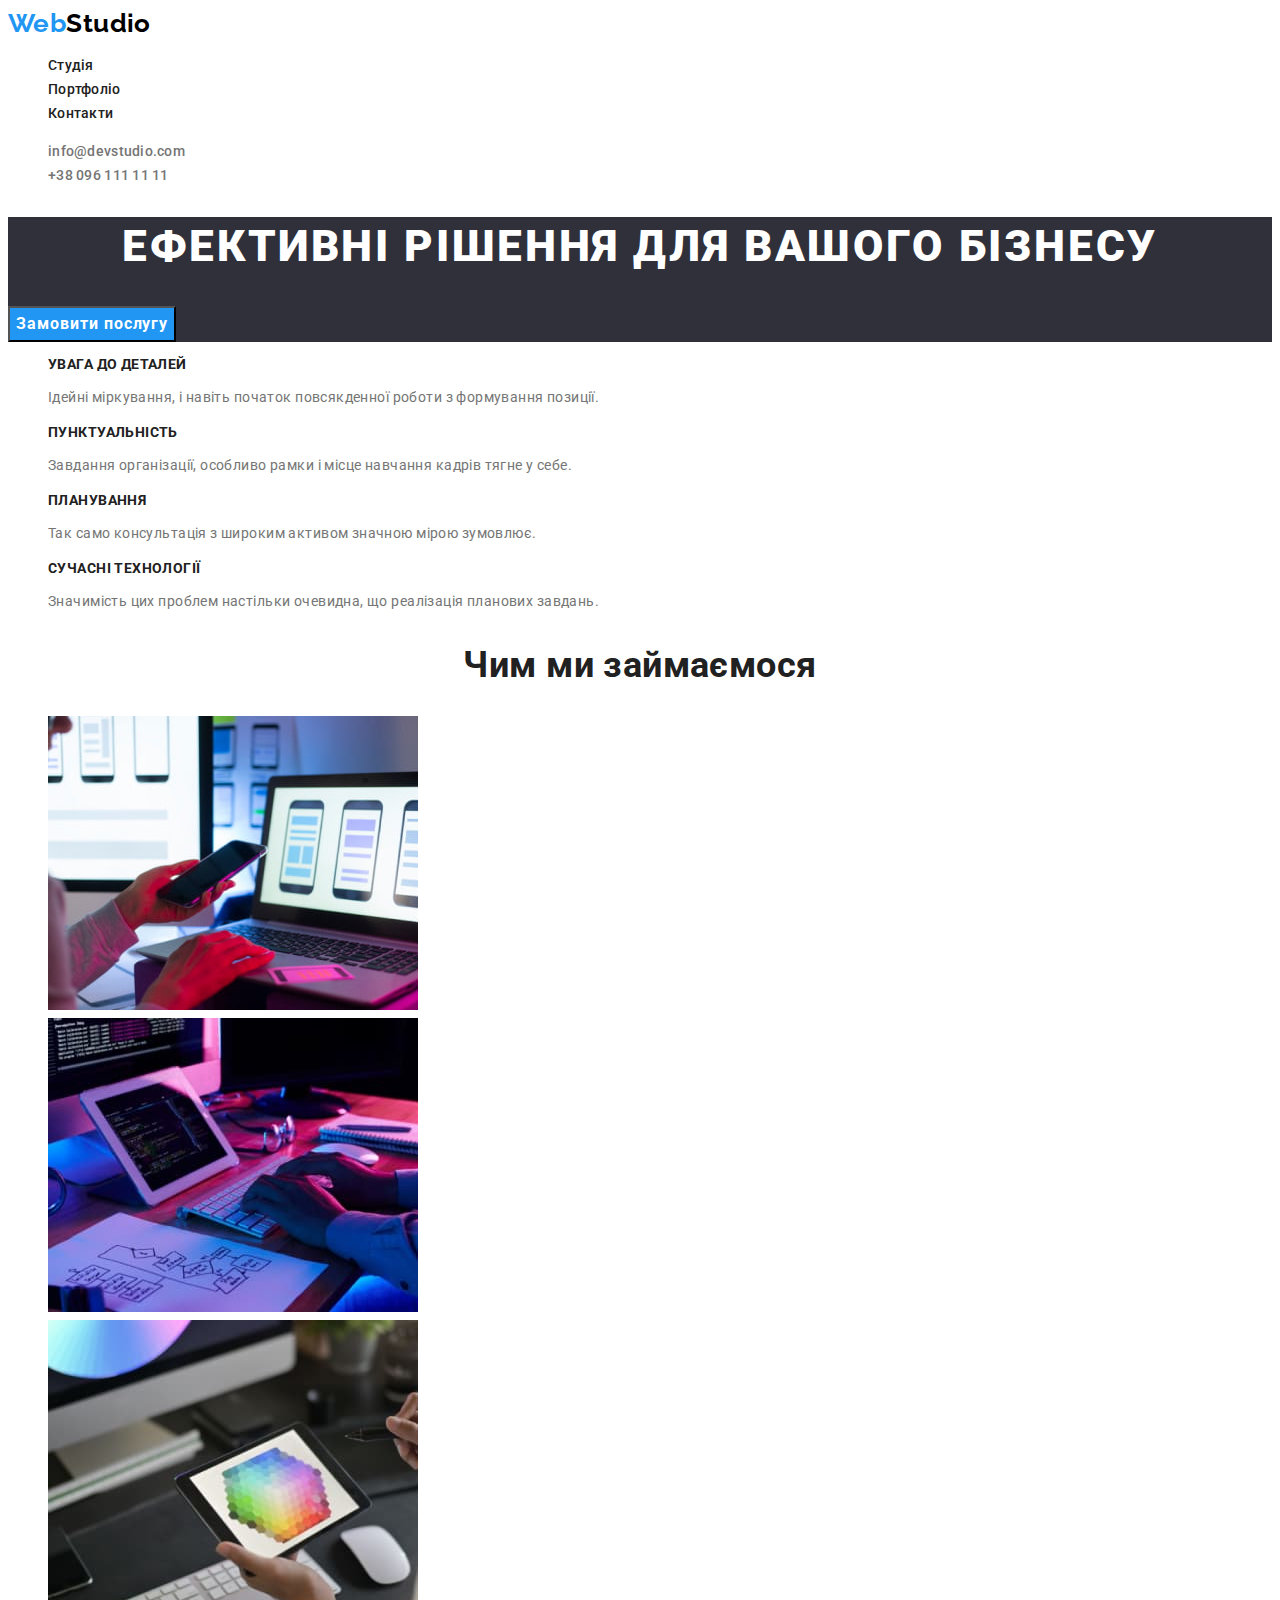
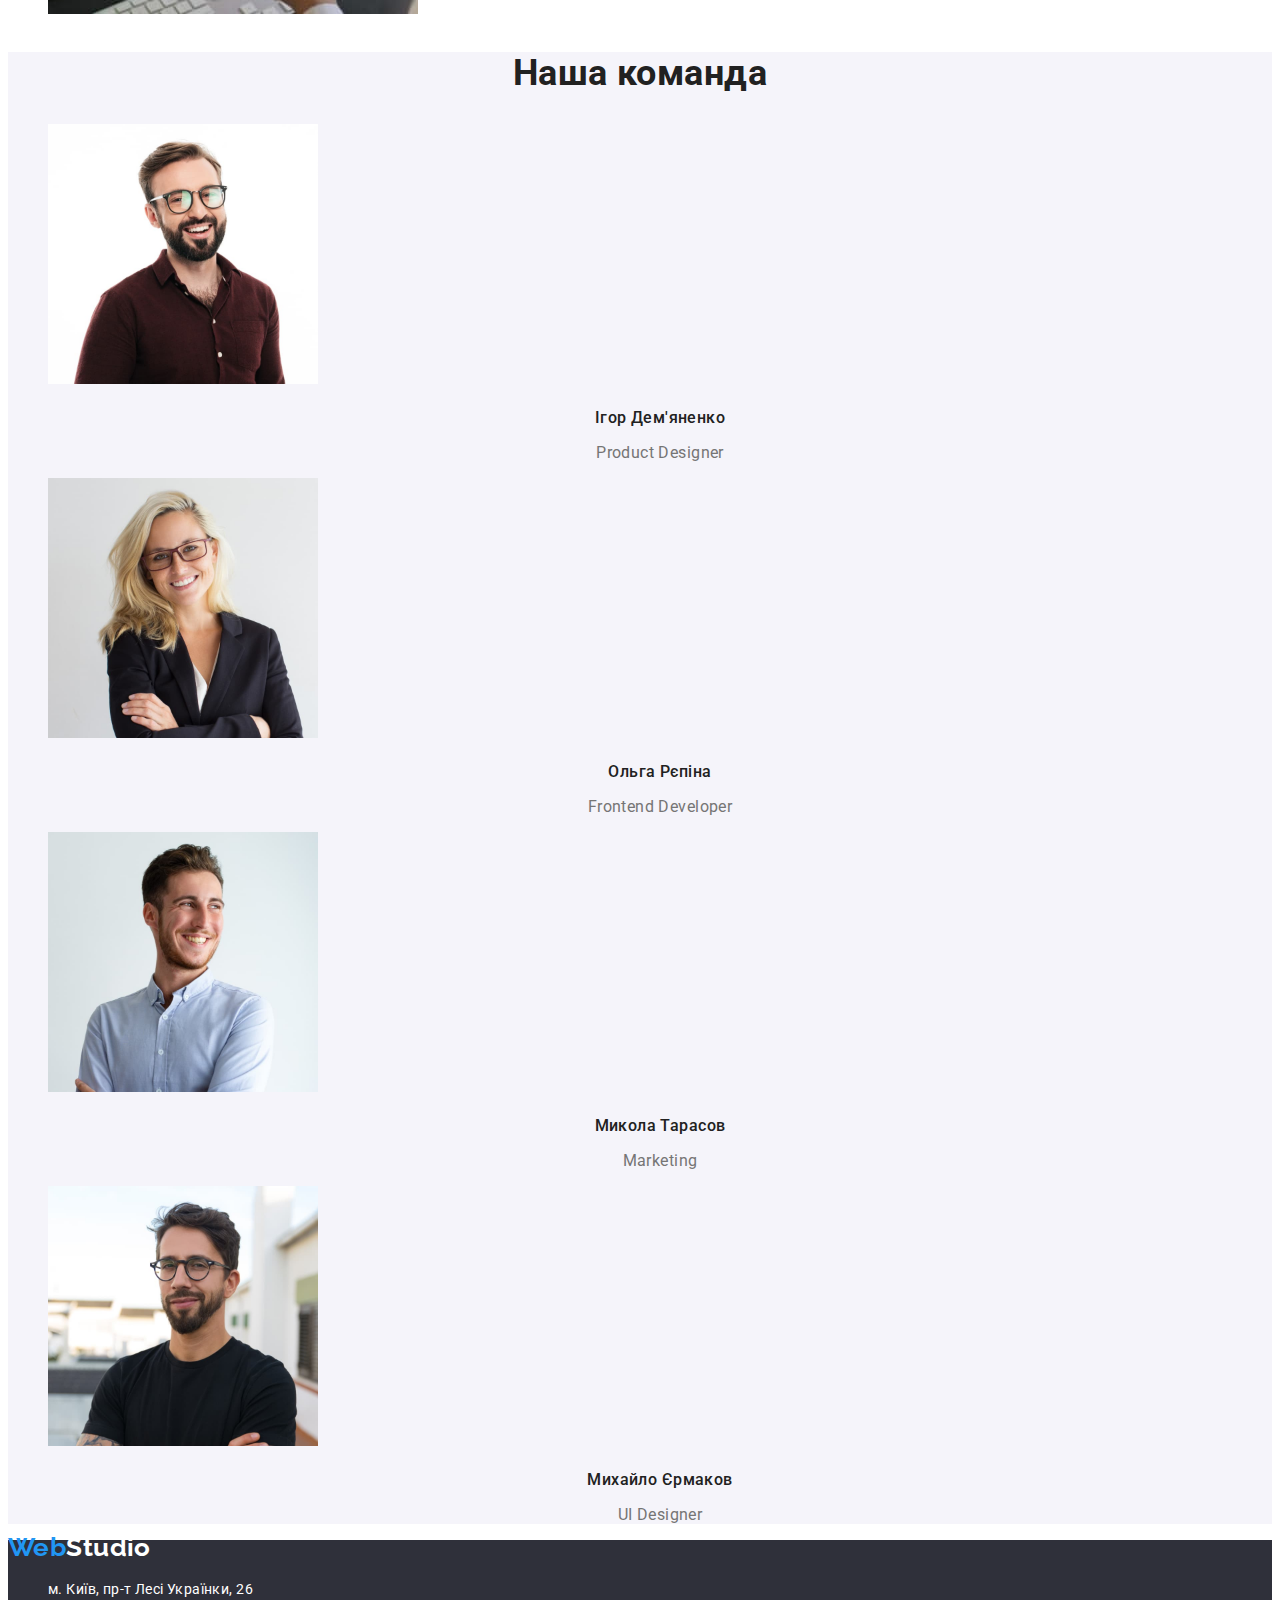
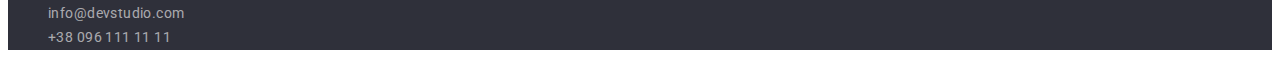
==== index.html @ 8823cd97 "Домашнє завдання 2" ====
<!DOCTYPE html>
<html lang="uk">
<head>
    <meta charset="UTF-8">
    <meta http-equiv="X-UA-Compatible" content="IE=edge">
    <meta name="viewport" content="width=device-width, initial-scale=1.0">
    <title>Document</title>
    <link rel="preconnect" href="https://fonts.googleapis.com">
    <link rel="preconnect" href="https://fonts.gstatic.com" crossorigin>
    <link href="https://fonts.googleapis.com/css2?family=Raleway:wght@700&family=Roboto:wght@400;500;700;900&display=swap" rel="stylesheet">
    <link rel="stylesheet" href="/css/style.css">
</head>
<body>
    <!-- header -->
    <header>
        <nav>
            <!-- Logo -->
            <a href="./index.html" lang="en" class="header-logo link"><span class="logo-accent">Web</span>Studio</a>
            <ul class="list">
                <li><a href="./index.html" class="header-link link">Студія</a></li>
                <li><a href="" class="header-link link">Портфоліо</a></li>
                <li><a href="" class="header-link link">Контакти</a></li>
            </ul>
        </nav>
         <ul class="list">
            <li><a href="mailto:info@devstudio.com" class="link header-contacts">info@devstudio.com</a></li>
            <li><a href="tel:+380961111111" class="link header-contacts">+38 096 111 11 11</a></li>
         </ul>
        
    </header>
    
    <!-- main -->

    <main>

        <!-- hero -->
        <section class="hero">
                <h1 class="hero-title">Ефективні рішення для вашого бізнесу</h1>
                <button type="button" class="hero-btn">Замовити послугу</button>
        </section>

        <section class="features">
            <h2 class="visually-hidden">Особливості</h2>
            <ul class="list">
                <li>
                    <h3 class="features-title">УВАГА ДО ДЕТАЛЕЙ</h3>
                    <p>Ідейні міркування, і навіть початок повсякденної роботи з формування позиції.</p>
                </li>
                <li>
                    <h3 class="features-title">ПУНКТУАЛЬНІСТЬ</h3>
                    <p>Завдання організації, особливо рамки і місце навчання кадрів тягне у себе.</p>
                </li>
                <li>
                    <h3 class="features-title">ПЛАНУВАННЯ</h3>
                    <p>Так само консультація з широким активом значною мірою зумовлює.</p>
                </li>
                <li>
                    <h3 class="features-title">СУЧАСНІ ТЕХНОЛОГІЇ</h3>
                    <p>Значимість цих проблем настільки очевидна, що реалізація планових завдань.</p>
                </li>
            </ul>
        </section>

        <section class="services">
            <h2 class="services-title">Чим ми займаємося</h2>
            <ul class="list">
                <li><img
                     src="./images/img_1.jpg" 
                     alt="Програміст пише код" 
                     width="370"
                     height="294"
                     >
                </li>
                <li><img
                     src="./images/img_2.jpg" 
                     alt="Веб розробник працює над дизайном сайту" 
                     width="370"
                     height="294"
                     >
                </li>
                <li><img
                     src="./images/img_3.jpg" 
                     alt="Дизайнер працює з палітрою кольорів" 
                     width="370"
                     height="294"
                     >
                </li>
            </ul>
        </section>
        
        <section class="team">
            <h2 class="team-title">Наша команда</h2>
            <ul class="list">
                <li>
                    <img 
                        src="./images/employee_1.jpg" 
                        alt="Усміхнений чоловік в окулярах та бордовій сорочці"
                        width="270"
                        height="260"
                        >
                    <h3 class="staff-name">Ігор Дем'яненко</h3>
                    <p lang="en" class="about-staff">Product Designer</p>
                </li>
                <li>
                    <img 
                        src="./images/employee_2.jpg" 
                        alt="Усміхнена жінка в окулярах та чорному жакеті"
                        width="270"
                        height="260"
                        >
                    <h3 class="staff-name">Ольга Рєпіна</h3>
                    <p lang="en" class="about-staff">Frontend Developer</p>
                </li>
                <li>
                    <img 
                        src="./images/employee_3.jpg" 
                        alt="Усміхнений чоловік в блакитній сорочці"
                        width="270"
                        height="260"
                        >
                    <h3 class="staff-name">Микола Тарасов</h3>
                    <p lang="en" class="about-staff">Marketing</p>
                </li>
                <li>
                    <img 
                        src="./images/employee_4.jpg" 
                        alt="Усміхнений чоловік в окулярах та чорній футболці"
                        width="270"
                        height="260"
                        >
                    <h3 class="staff-name">Михайло Єрмаков</h3>
                    <p lang="en" class="about-staff">UI Designer</p>
                </li>
            </ul>
        </section>

    </main>

    <!--footer-->

    <footer class="footer">
        <!--Logo-->
        <a href="" lang="en" class="logo-footer link"><span class="logo-accent link">Web</span>Studio</a>
        <address>
            <ul class="list">
                <li><a 
                        href="https://goo.gl/maps/4PHzCo6PyJ894an87"
                        target="_blank"
                        rel="noopened noreferrer nofollow"
                        class="link link-map"
                        >
                        м. Київ, пр-т Лесі Українки, 26
                    </a>
                </li>
                <li><a href="mailto:info@devstudio.com" class="link link-mail">info@devstudio.com</a></li>
                <li><a href="tell:+380961111111" class="link link-tell">+38 096 111 11 11</a></li>
            </ul>
        </address>

    </footer>
</body>
</html>
---- css/style.css ----
:root {
  --bg-color: #ffffff;
  --main-color: #2F303A;
  --accent-color: #2196F3;
  --title-text-color: #212121;
  --text-color:  #757575;
  --btn-hover: #188CE8;
  --bg-color-utility: #F5F4FA;

}

.visually-hidden {
    position: absolute;
    width: 1px;
    height: 1px;
    margin: -1px;
    border: 0;
    padding: 0;
    
    white-space: nowrap;
    clip-path: inset(100%);
    clip: rect(0 0 0 0);
    overflow: hidden;
  }

  body {
    font-family: 'Roboto', sans-serif;
    font-weight: 400;
    font-size: 14px;
    line-height: 1.71;
    letter-spacing: 0.03em;
    color: var(--text-color);
  }

  .link {
    text-decoration: none;
  }

  .list {
    list-style: none;
  }

  /* header */

  .header-logo {
    font-style: normal;
    font-family: 'Raleway';
    font-weight: 700;
    font-size: 26px;
    line-height: 1.19;
    color: black;
  }
  
  .logo-accent {
    color: var(--accent-color);
  }

  .header-link {
    font-weight: 500;
    font-size: 14px;
    line-height: 1.14;
    letter-spacing: 0.02em;
    color: var(--title-text-color);
  }

  .header-link:hover,
  .header-link:focus {
    color: var(--accent-color);
  }

  .header-contacts {
    font-family: 'Roboto';
    font-style: normal;
    font-weight: 500;
    font-size: 14px;
    line-height: 1.14;
    letter-spacing: 0.02em;
    color: var(--text-color);
  }

  .header-contacts:hover,
  .header-contacts:focus {
    color: var(--accent-color);
  }

  /* main */

  /* --------HERO-------*/

  .hero-title {
    font-weight: 900;
    font-size: 44px;
    line-height: 1.36;
    text-align: center;
    letter-spacing: 0.06em;
    text-transform: uppercase;
    color: var(--bg-color);
  }

  .hero {
    background-color: var(--main-color);
  }

  .hero-btn{
    Font-family: inherit;
    font-weight: 700;
    font-size: 16px;
    line-height: 1.88;
    align-items: center;
    text-align: center;
    letter-spacing: 0.06em;
    color: var(--bg-color);
    background-color: var(--accent-color);
  }

  .hero-btn:hover,
  .hero-btn:focus {
    background-color: var(--btn-hover);
  }

  /* features */

  .features-title {
    font-weight: 700;
    font-size: 14px;
    line-height: 16px;
    text-transform: uppercase;
    color: var(--title-text-color);
  }
  
  /* services */

  .services-title,
  .team-title {
    font-weight: 700;
    font-size: 36px;
    line-height: 1.17;
    text-align: center;
    color: var(--title-text-color);
  }

  /* our team */

  .team {
    background-color: var(--bg-color-utility);
  }

  .staff-name {
    font-weight: 500;
    font-size: 16px;
    line-height: 1.19;
    text-align: center;
    color: var(--title-text-color);
  }

  .about-staff {
    font-weight: 400;
    font-size: 16px;
    line-height: 1.19;
    text-align: center;
  }

  /* footer */

  .footer {
    background-color: var(--main-color);
  }

  .logo-footer {
    font-family: 'Raleway';
    font-style: normal;
    font-weight: 700;
    font-size: 26px;
    line-height: 1.19px; 
    color: var(--bg-color);   
  }

  .link-map {
    font-family: 'Roboto';
    font-style: normal;
    font-weight: 400;
    font-size: 14px;
    line-height: 1.71;
    letter-spacing: 0.03em;
    color: var(--bg-color);
  }

  .link-mail,
  .link-tell { 
    font-style: normal;
    font-weight: 400;
    font-size: 14px;
    line-height: 1.71;
    letter-spacing: 0.03em;
    color: rgba(255, 255, 255, 0.6);
  }
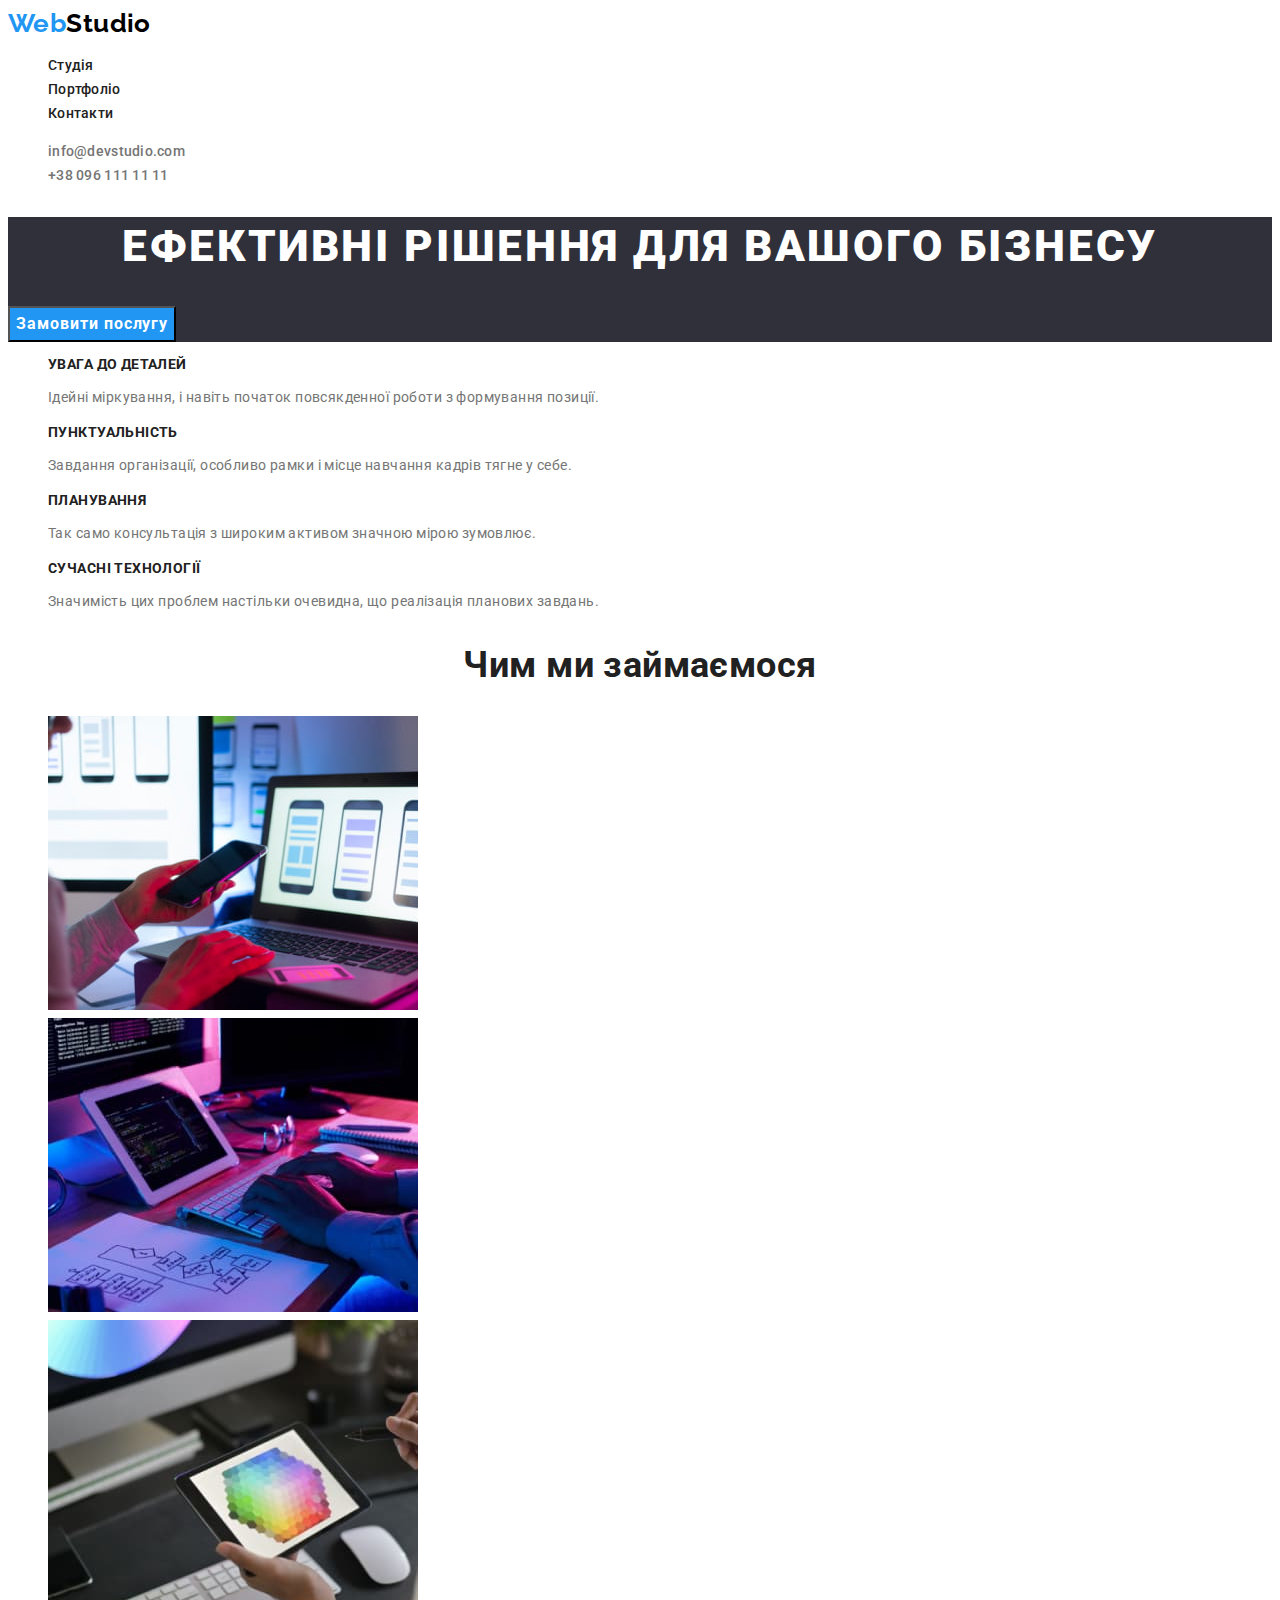
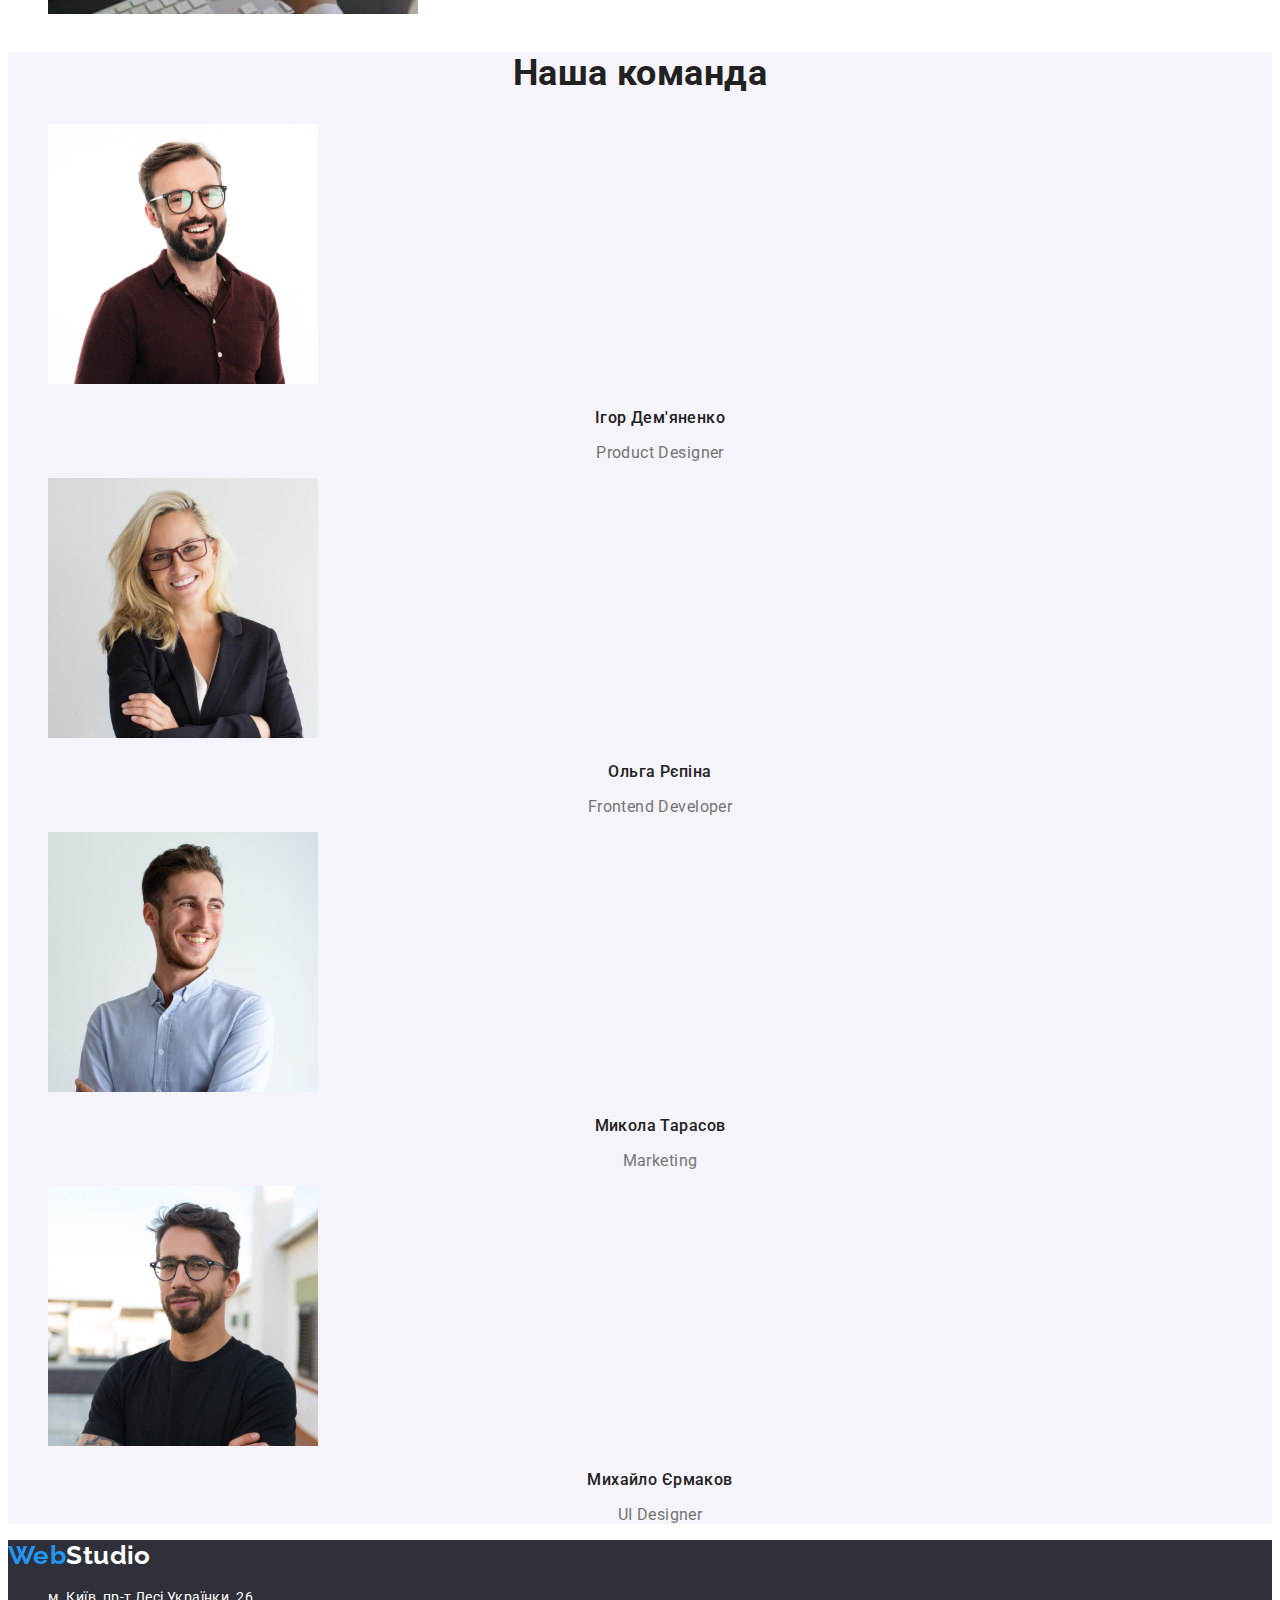
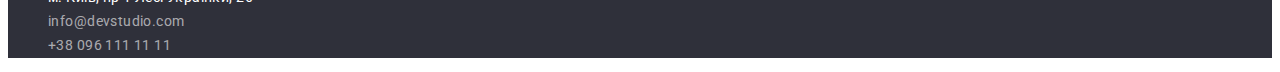
==== commit 612b0524: "правки дз 2" ====
--- a/index.html
+++ b/index.html
@@ -8,7 +8,7 @@
     <link rel="preconnect" href="https://fonts.googleapis.com">
     <link rel="preconnect" href="https://fonts.gstatic.com" crossorigin>
     <link href="https://fonts.googleapis.com/css2?family=Raleway:wght@700&family=Roboto:wght@400;500;700;900&display=swap" rel="stylesheet">
-    <link rel="stylesheet" href="/css/style.css">
+    <link rel="stylesheet" href="./css/style.css">
 </head>
 <body>
     <!-- header -->
@@ -18,7 +18,7 @@
             <a href="./index.html" lang="en" class="header-logo link"><span class="logo-accent">Web</span>Studio</a>
             <ul class="list">
                 <li><a href="./index.html" class="header-link link">Студія</a></li>
-                <li><a href="" class="header-link link">Портфоліо</a></li>
+                <li><a href="./portfolio.html" class="header-link link">Портфоліо</a></li>
                 <li><a href="" class="header-link link">Контакти</a></li>
             </ul>
         </nav>
@@ -62,7 +62,7 @@
         </section>
 
         <section class="services">
-            <h2 class="services-title">Чим ми займаємося</h2>
+            <h2 class="sction-title">Чим ми займаємося</h2>
             <ul class="list">
                 <li><img
                      src="./images/img_1.jpg" 
@@ -89,7 +89,7 @@
         </section>
         
         <section class="team">
-            <h2 class="team-title">Наша команда</h2>
+            <h2 class="sction-title">Наша команда</h2>
             <ul class="list">
                 <li>
                     <img 
--- a/css/style.css
+++ b/css/style.css
@@ -25,8 +25,7 @@
   }
 
   body {
-    font-family: 'Roboto', sans-serif;
-    font-weight: 400;
+    font-family: 'Roboto';
     font-size: 14px;
     line-height: 1.71;
     letter-spacing: 0.03em;
@@ -49,7 +48,7 @@
     font-weight: 700;
     font-size: 26px;
     line-height: 1.19;
-    color: black;
+    color: #000000;
   }
   
   .logo-accent {
@@ -58,7 +57,6 @@
 
   .header-link {
     font-weight: 500;
-    font-size: 14px;
     line-height: 1.14;
     letter-spacing: 0.02em;
     color: var(--title-text-color);
@@ -70,10 +68,7 @@
   }
 
   .header-contacts {
-    font-family: 'Roboto';
-    font-style: normal;
-    font-weight: 500;
-    font-size: 14px;
+    font-weight: 500;
     line-height: 1.14;
     letter-spacing: 0.02em;
     color: var(--text-color);
@@ -122,7 +117,6 @@
   /* features */
 
   .features-title {
-    font-weight: 700;
     font-size: 14px;
     line-height: 16px;
     text-transform: uppercase;
@@ -131,9 +125,7 @@
   
   /* services */
 
-  .services-title,
-  .team-title {
-    font-weight: 700;
+  .sction-title {
     font-size: 36px;
     line-height: 1.17;
     text-align: center;
@@ -155,7 +147,6 @@
   }
 
   .about-staff {
-    font-weight: 400;
     font-size: 16px;
     line-height: 1.19;
     text-align: center;
@@ -172,26 +163,61 @@
     font-style: normal;
     font-weight: 700;
     font-size: 26px;
-    line-height: 1.19px; 
+    line-height: 1.19; 
     color: var(--bg-color);   
   }
 
   .link-map {
-    font-family: 'Roboto';
-    font-style: normal;
-    font-weight: 400;
-    font-size: 14px;
-    line-height: 1.71;
-    letter-spacing: 0.03em;
+    font-style: normal;
     color: var(--bg-color);
   }
 
   .link-mail,
   .link-tell { 
     font-style: normal;
-    font-weight: 400;
-    font-size: 14px;
-    line-height: 1.71;
+    color: rgba(255, 255, 255, 0.6);
+  }
+
+  .link-mail:hover,
+  .link-mail:focus,
+  .link-tell:hover,
+  .link-tell:focus {
+    color: var(--accent-color);
+  }
+
+
+  /* Portfoio */
+
+  .filter-btn {
+    font-family: 'Roboto';
+    font-weight: 500;
+    font-size: 16px;
+    line-height: 1.62;
+    text-align: center;
     letter-spacing: 0.03em;
-    color: rgba(255, 255, 255, 0.6);
-  }
+    color: var(--title-text-color);
+    background-color: var(--bg-color-utility);
+  }
+
+  .pointer {
+    cursor: pointer;
+  }
+  
+  .filter-btn:hover,
+  .filter-btn:focus {
+    color: var(--bg-color);
+    background-color: var(--accent-color);
+  }
+
+  .portfolio-title {
+    font-size: 18px;
+    line-height: 2;
+    letter-spacing: 0.06em;
+    color: var(--title-text-color);
+  }
+
+  .portfolio-unit {
+    font-size: 16px;
+    line-height: 1.88;
+  }
+  